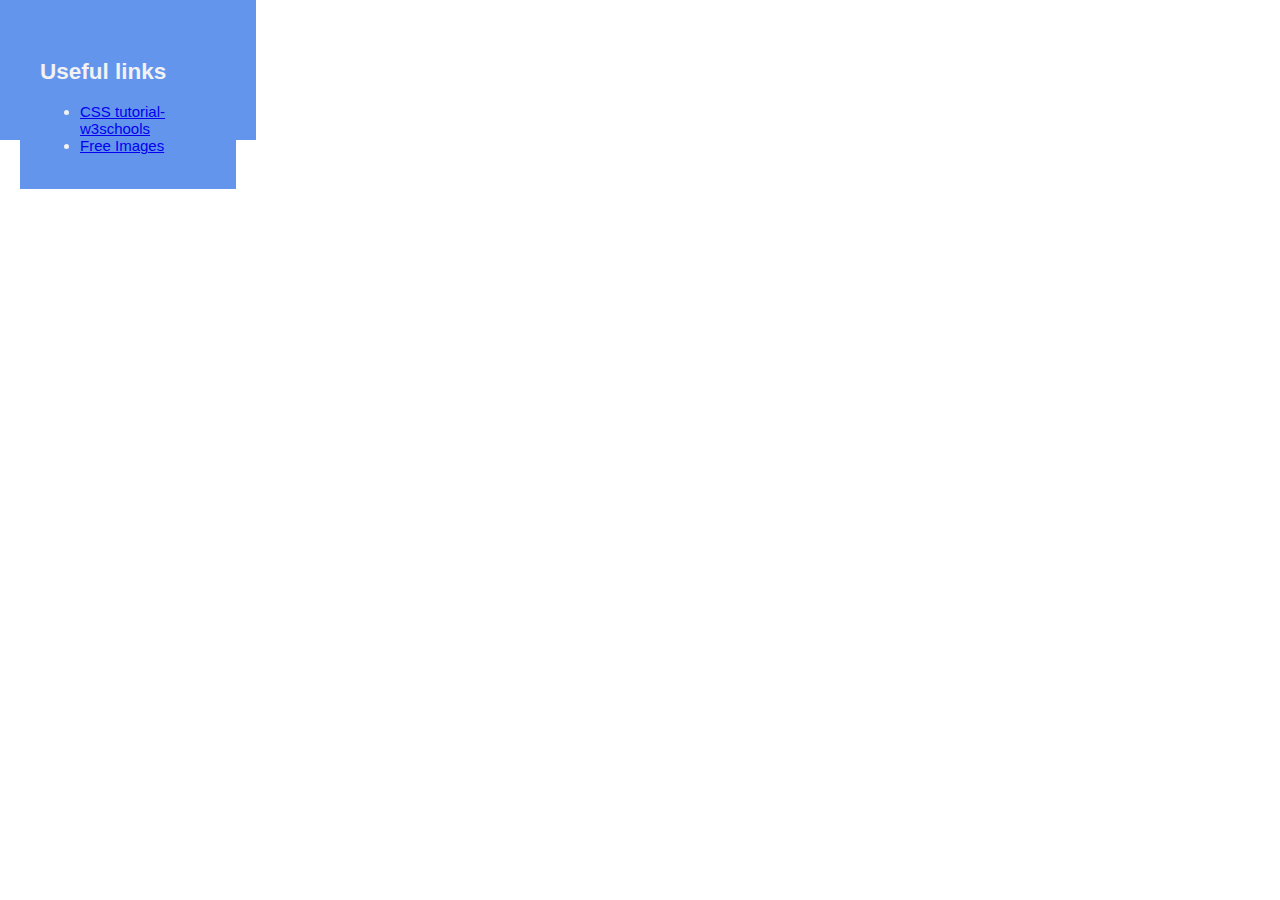
==== aboutProject.html @ 7242d02c "added about project" ====
<!DOCTYPE html>
<html lang="en">

<head>
  <meta charset="UTF-8">
  <meta name="viewport" content="width=device-width, initial-scale=1.0">
  <meta http-equiv="X-UA-Compatible" content="ie=edge">
  <link rel="stylesheet" type="text/css" href="./css/main.css">
  <title>Assignment - 3</title>
</head>

<body>
  <div class="container">
    <div class="middle">
      <h2>
        Useful links
      </h2>
      <ul id="links">
        <li>
          <a href="https://www.w3schools.com/css/default.asp" target="_blank">CSS tutorial- w3schools</a>
        </li>
        <li>
          <a href="https://pixabay.com/" target="_blank">Free Images</a>
        </li>
      </ul>
    </div>
  </div>

  <!--JS link-->
  <script src="./js/main.js"></script>
</body>

</html>
---- css/main.css ----
* {
    box-sizing: border-box;
}
.mySlides {
    display: none;
}
img {
    vertical-align: middle;
}
body {
    display: grid;
    grid-template-areas: "header header header" "nav article ads" "footer footer footer";
    grid-template-rows: 140px 1fr 70px;
    grid-template-columns: 20% 1fr 25%;
    grid-row-gap: 5px;
    grid-column-gap: 5px;
    height: 100vh;
    margin: 0;
}

footer, nav, div {
    padding: 20px;
    background: cornflowerblue;
    color: #f2f2f2;
    font-size: 15px;
    font-family: 'Gill Sans', 'Gill Sans MT', Calibri, 'Trebuchet MS', sans-serif;
    vertical-align:top;

}
    div.aboutproj {
        font-family: "Lobster", serif;
        vertical-align: bottom;
        align-self: center;
        display: inline-block";
    }
td.head {
    padding-left: 60px;
    font-family: "Lobster", serif;
    vertical-align: central;
}
marquee {

    font-size: 80px;
    font-weight: 800;
    color: lightsteelblue ;

}

header, article {
    padding: 0px;
    background: cornflowerblue;
}

#pageHeader {
    grid-area: header;
}

#pageFooter {
    grid-area: footer;
}

#mainArticle {
    grid-area: article;
}

#mainNav {
    grid-area: nav;
}

#siteAds {
    grid-area: ads;
}
/* Slideshow container */
.slideshow-container {
    max-width: 1000px;
    position: relative;
    margin: 0;
}
/* Caption text */
.text {
    color: #f2f2f2;
    font-size: 15px;
    font-family: Calibri;
    padding: 8px 12px;
    position: relative;
    bottom: 8px;
    width: 100%;
    text-align: center;
}

/* Number text (1/3 etc) */
.numbertext {
    color: #f2f2f2;
    font-size: 12px;
    padding: 8px 12px;
    position: absolute;
    top: 0;
}

.active {
    background-color: #717171;
}

/* The dots/bullets/indicators */
.dot {
    height: 15px;
    width: 15px;
    margin: 0 2px;
    background-color: #bbb;
    border-radius: 50%;
    display: inline-block;
    transition: background-color 0.6s ease;
}
.active {
    background-color: #717171;
}
/* Fading animation */
.fade {
    -webkit-animation-name: fade;
    -webkit-animation-duration: 3s;
    animation-name: fade;
    animation-duration: 3.5s;
}


@-webkit-keyframes fade {
    from {
        opacity: .2
    }

    to {
        opacity: 1
    }
}

@keyframes fade {
    from {
        opacity: .2
    }

    to {
        opacity: 1
    }
}


/* Stack the layout on small devices/viewports. */
@media all and (max-width: 575px) {
    body {
        grid-template-areas: "header" "article" "ads" "nav" "footer";
        grid-template-rows: 80px 1fr 70px 1fr 70px;
        grid-template-columns: 1fr;
    }
}
/* On smaller screens, decrease text size */
@media only screen and (max-width: 300px) {
    .text {
        font-size: 11px
    }
}
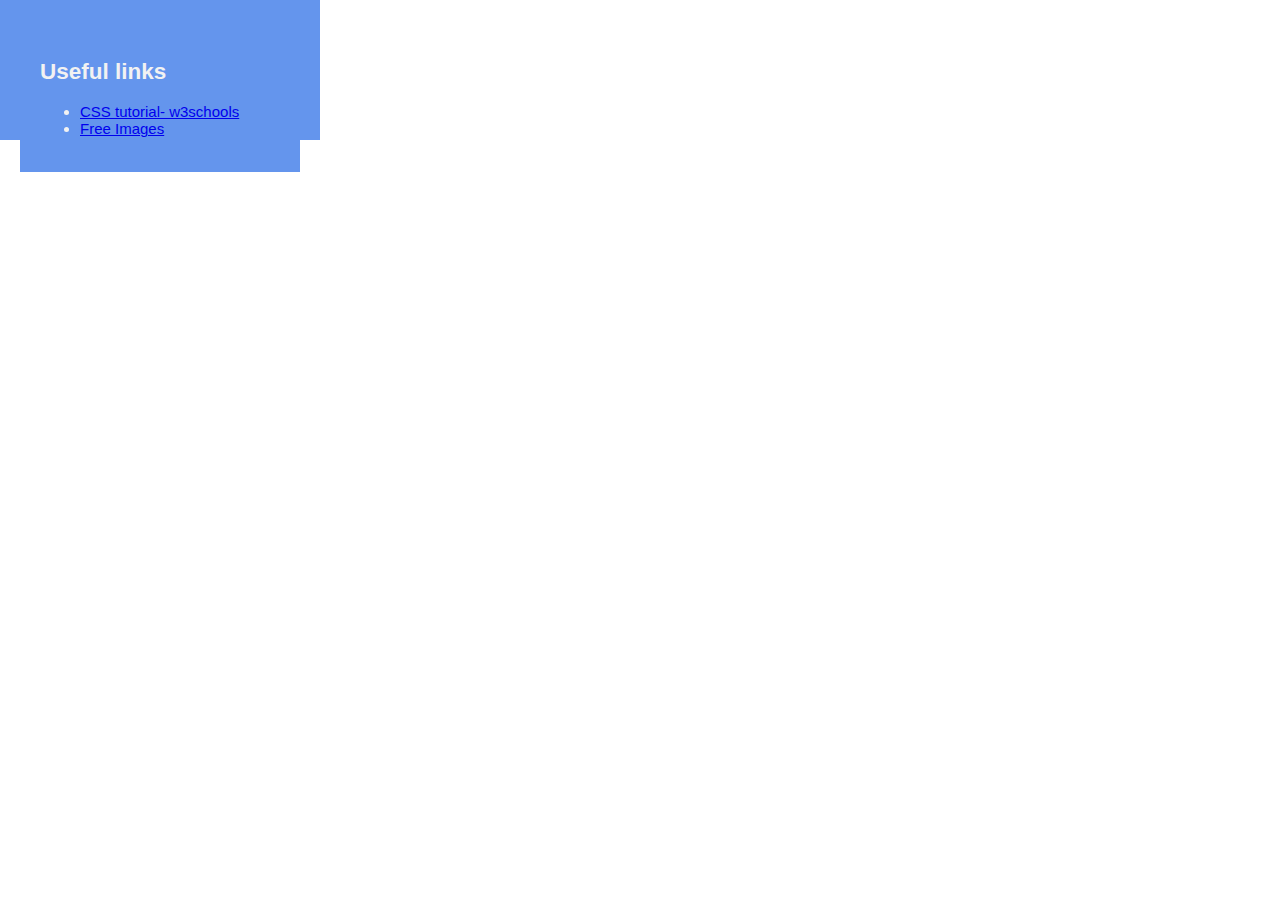
==== commit 29d530d6: "Added link to population chart along with some cosmetic changes" ====
--- a/aboutProject.html
+++ b/aboutProject.html
@@ -1,4 +1,4 @@
-<!DOCTYPE html>
+﻿<!DOCTYPE html>
 <html lang="en">
 
 <head>
--- a/css/main.css
+++ b/css/main.css
@@ -11,7 +11,7 @@
     display: grid;
     grid-template-areas: "header header header" "nav article ads" "footer footer footer";
     grid-template-rows: 140px 1fr 70px;
-    grid-template-columns: 20% 1fr 25%;
+    grid-template-columns: 25% 1fr 20%;
     grid-row-gap: 5px;
     grid-column-gap: 5px;
     height: 100vh;
@@ -31,7 +31,7 @@
         font-family: "Lobster", serif;
         vertical-align: bottom;
         align-self: center;
-        display: inline-block";
+        display: inline-block;
     }
 td.head {
     padding-left: 60px;
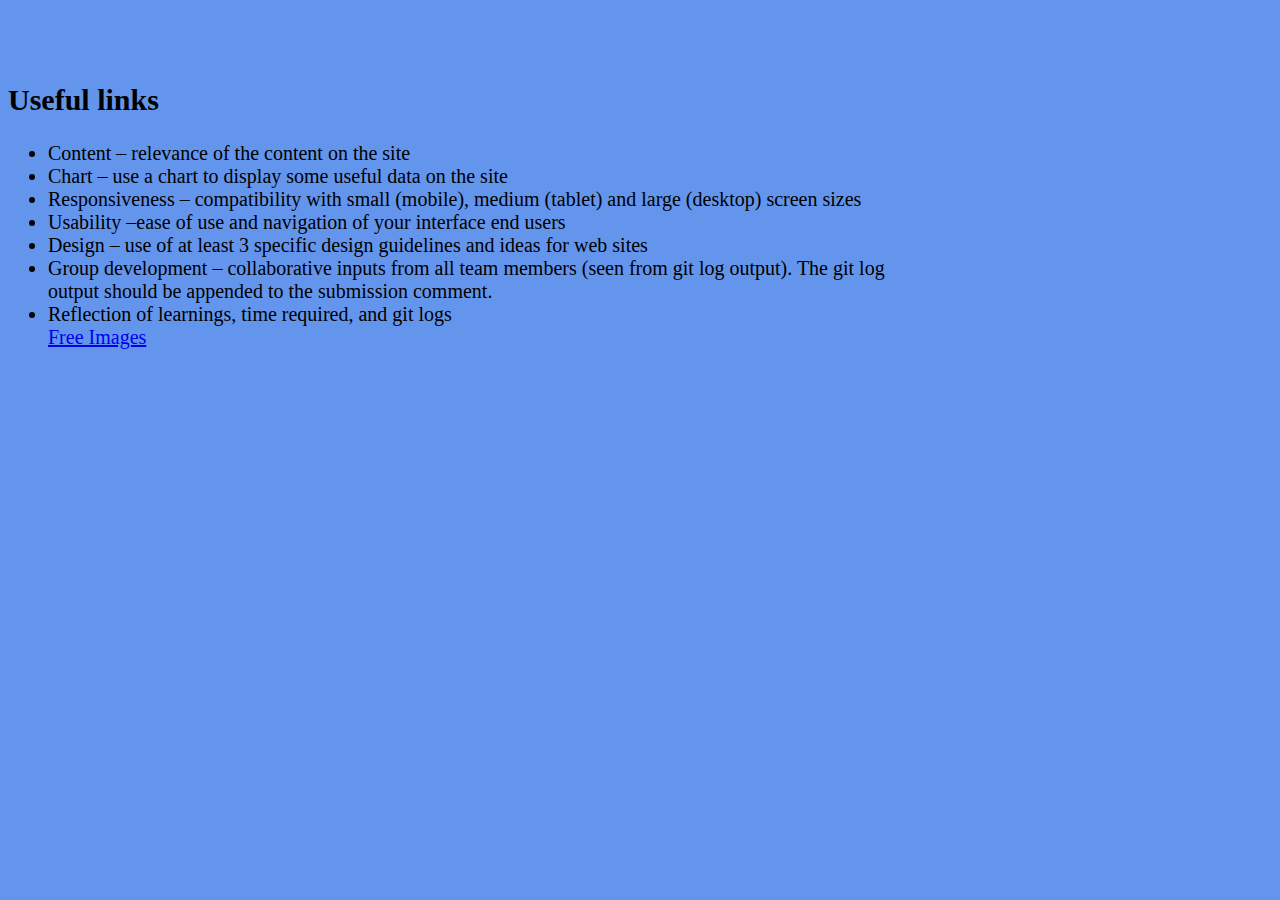
==== commit 13537a69: "more updates per assignment" ====
--- a/aboutProject.html
+++ b/aboutProject.html
@@ -5,23 +5,28 @@
   <meta charset="UTF-8">
   <meta name="viewport" content="width=device-width, initial-scale=1.0">
   <meta http-equiv="X-UA-Compatible" content="ie=edge">
-  <link rel="stylesheet" type="text/css" href="./css/main.css">
+  <link rel="stylesheet" type="text/css" href="./css/mainChart.css">
   <title>Assignment - 3</title>
 </head>
 
-<body>
-  <div class="container">
+<body class="body-content">
+  <div >
     <div class="middle">
       <h2>
         Useful links
       </h2>
       <ul id="links">
-        <li>
-          <a href="https://www.w3schools.com/css/default.asp" target="_blank">CSS tutorial- w3schools</a>
-        </li>
-        <li>
-          <a href="https://pixabay.com/" target="_blank">Free Images</a>
-        </li>
+
+          <li>Content – relevance of the content on the site </li>
+          <li>Chart – use a chart to display some useful data on the site</li>
+          <li>Responsiveness – compatibility with small (mobile), medium (tablet) and large (desktop) screen sizes</li>
+          <li>Usability –ease of use and navigation of your interface end users</li>
+          <li>Design – use of at least 3 specific design guidelines and ideas for web sites</li>
+          <li>Group development – collaborative inputs from all team members (seen from git log output). The git log output should be appended to the submission comment.</li>
+          <li>Reflection of learnings, time required, and git logs</li>
+
+              <a href="https://pixabay.com/" target="_blank">Free Images</a>
+          </li>
       </ul>
     </div>
   </div>
--- a/css/mainChart.css
+++ b/css/mainChart.css
@@ -0,0 +1,30 @@
+.body {
+    padding-top: 50px;
+    padding-bottom: 20px;
+    background-color: cornflowerblue;
+    align-content:center;
+}
+.body-content {
+    font-size: 20px;
+    font-weight: 300;
+    font-style: normal;
+    width: 70%;
+    padding-top: 50px;
+    padding-bottom: 20px;
+    background-color: cornflowerblue;
+    align-content: center;
+}
+
+.div {
+    font-size: 40px;
+    font-weight: 300;
+    font-style: normal;
+    width: 100%;
+}
+
+/* On smaller screens, decrease text size */
+@media only screen and (max-width: 300px) {
+    .text {
+        font-size: 11px
+    }
+}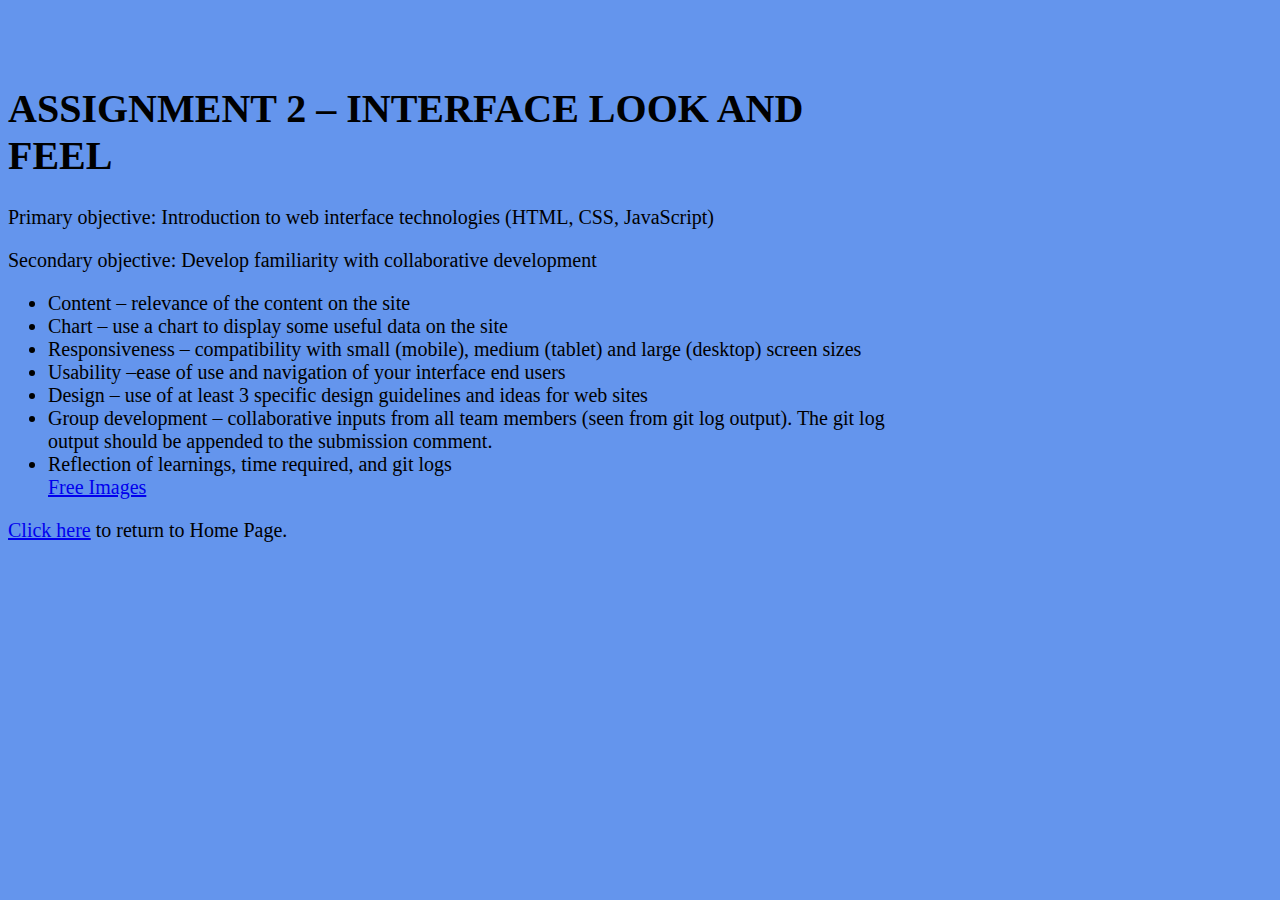
==== commit 75f28c1a: "Added heading  to the 'chart' and 'about project' pages and Made and minor changes to all three page" ====
--- a/aboutProject.html
+++ b/aboutProject.html
@@ -11,28 +11,26 @@
 
 <body class="body-content">
   <div >
-    <div class="middle">
-      <h2>
-        Useful links
-      </h2>
-      <ul id="links">
-
-          <li>Content – relevance of the content on the site </li>
-          <li>Chart – use a chart to display some useful data on the site</li>
-          <li>Responsiveness – compatibility with small (mobile), medium (tablet) and large (desktop) screen sizes</li>
-          <li>Usability –ease of use and navigation of your interface end users</li>
-          <li>Design – use of at least 3 specific design guidelines and ideas for web sites</li>
-          <li>Group development – collaborative inputs from all team members (seen from git log output). The git log output should be appended to the submission comment.</li>
-          <li>Reflection of learnings, time required, and git logs</li>
-
+      <div class="middle">
+          <h1>
+              ASSIGNMENT 2 – INTERFACE LOOK AND FEEL
+          </h1>
+          <p><b>Primary objective: </b>Introduction to web interface technologies (HTML, CSS, JavaScript)</p>
+          <p><b>Secondary objective:</b> Develop familiarity with collaborative development </p>
+          <ul id="links">
+              <li>Content – relevance of the content on the site </li>
+              <li>Chart – use a chart to display some useful data on the site</li>
+              <li>Responsiveness – compatibility with small (mobile), medium (tablet) and large (desktop) screen sizes</li>
+              <li>Usability –ease of use and navigation of your interface end users</li>
+              <li>Design – use of at least 3 specific design guidelines and ideas for web sites</li>
+              <li>Group development – collaborative inputs from all team members (seen from git log output). The git log output should be appended to the submission comment.</li>
+              <li>Reflection of learnings, time required, and git logs</li>
               <a href="https://pixabay.com/" target="_blank">Free Images</a>
-          </li>
-      </ul>
-    </div>
+              </li>
+          </ul>
+      </div>
   </div>
-
-  <!--JS link-->
-  <script src="./js/main.js"></script>
+  <p><a href="tampa.html">Click here</a> to return to Home Page.</p>
 </body>
 
 </html>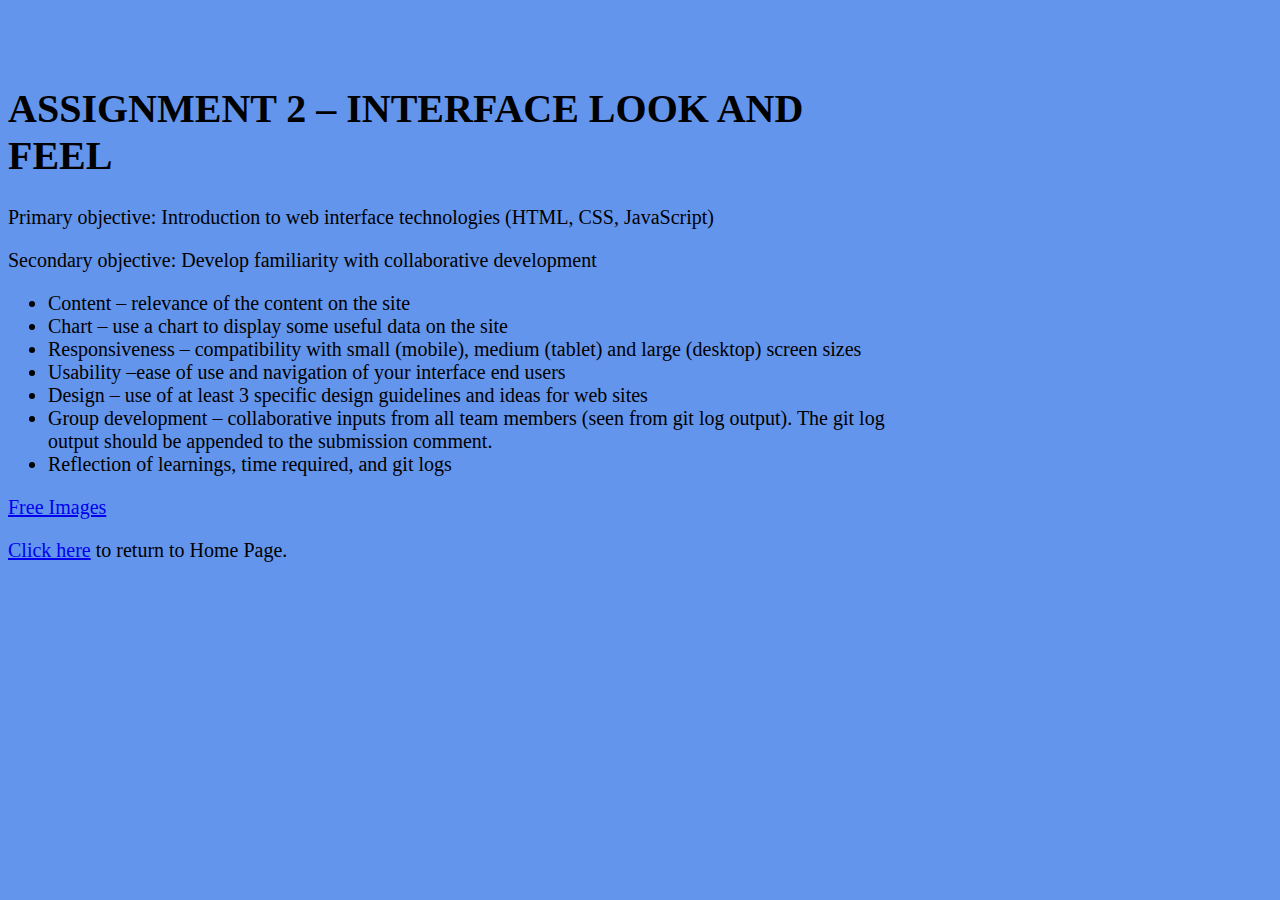
==== commit db757426: "minor updates" ====
--- a/aboutProject.html
+++ b/aboutProject.html
@@ -25,9 +25,8 @@
               <li>Design – use of at least 3 specific design guidelines and ideas for web sites</li>
               <li>Group development – collaborative inputs from all team members (seen from git log output). The git log output should be appended to the submission comment.</li>
               <li>Reflection of learnings, time required, and git logs</li>
-              <a href="https://pixabay.com/" target="_blank">Free Images</a>
-              </li>
           </ul>
+          <a href="https://pixabay.com/" target="_blank">Free Images</a>
       </div>
   </div>
   <p><a href="tampa.html">Click here</a> to return to Home Page.</p>
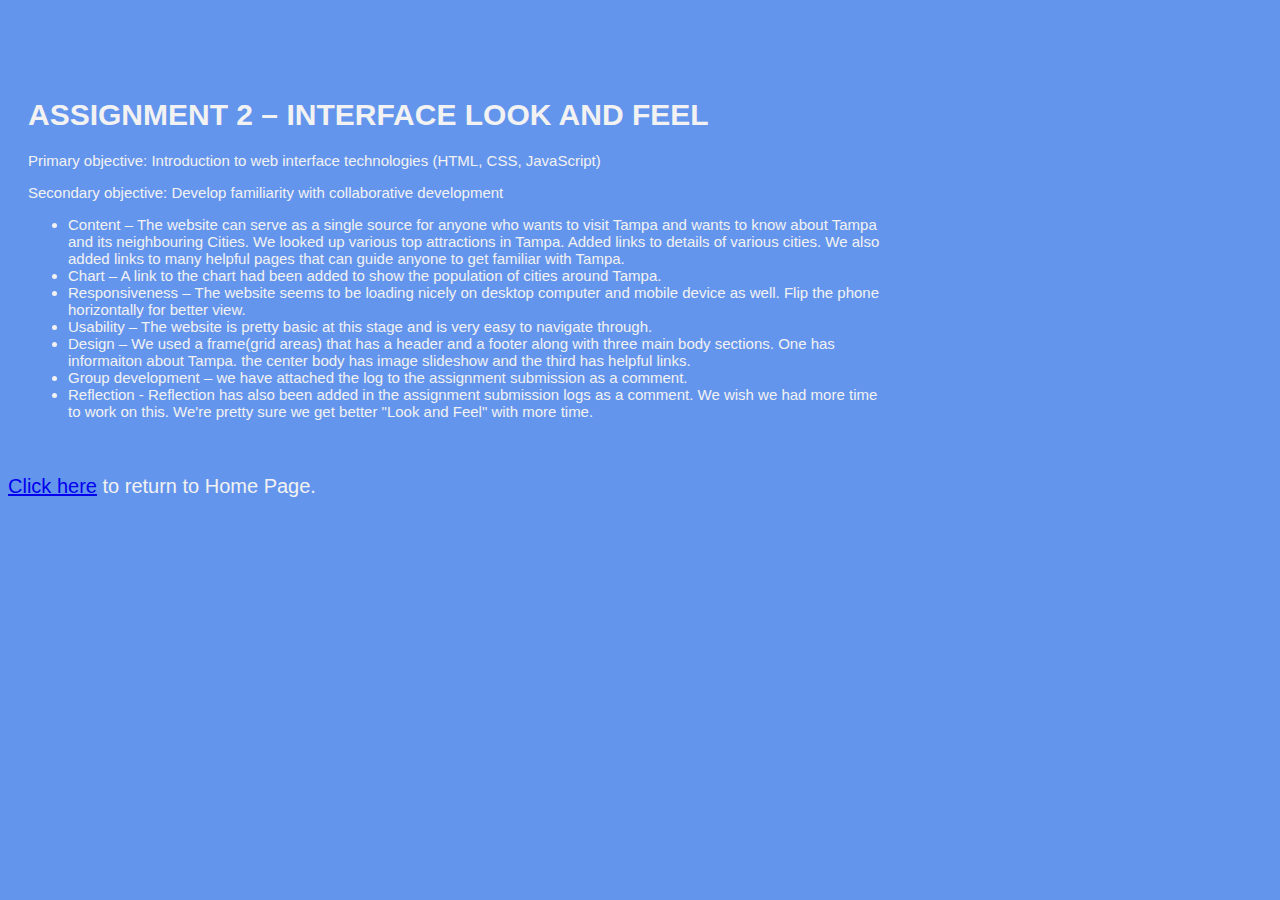
==== commit 0189b6d2: "final touches" ====
--- a/aboutProject.html
+++ b/aboutProject.html
@@ -6,29 +6,26 @@
   <meta name="viewport" content="width=device-width, initial-scale=1.0">
   <meta http-equiv="X-UA-Compatible" content="ie=edge">
   <link rel="stylesheet" type="text/css" href="./css/mainChart.css">
-  <title>Assignment - 3</title>
+  <title>Assignment - Look and Feel</title>
 </head>
 
 <body class="body-content">
-  <div >
-      <div class="middle">
-          <h1>
-              ASSIGNMENT 2 – INTERFACE LOOK AND FEEL
-          </h1>
-          <p><b>Primary objective: </b>Introduction to web interface technologies (HTML, CSS, JavaScript)</p>
-          <p><b>Secondary objective:</b> Develop familiarity with collaborative development </p>
-          <ul id="links">
-              <li>Content – relevance of the content on the site </li>
-              <li>Chart – use a chart to display some useful data on the site</li>
-              <li>Responsiveness – compatibility with small (mobile), medium (tablet) and large (desktop) screen sizes</li>
-              <li>Usability –ease of use and navigation of your interface end users</li>
-              <li>Design – use of at least 3 specific design guidelines and ideas for web sites</li>
-              <li>Group development – collaborative inputs from all team members (seen from git log output). The git log output should be appended to the submission comment.</li>
-              <li>Reflection of learnings, time required, and git logs</li>
-          </ul>
-          <a href="https://pixabay.com/" target="_blank">Free Images</a>
-      </div>
-  </div>
+    <div>
+        <h1>
+            ASSIGNMENT 2 – INTERFACE LOOK AND FEEL
+        </h1>
+        <p><b>Primary objective: </b>Introduction to web interface technologies (HTML, CSS, JavaScript)</p>
+        <p><b>Secondary objective:</b> Develop familiarity with collaborative development </p>
+        <ul id="links">
+            <li>Content – The website can serve as a single source for anyone who wants to visit Tampa and wants to know about Tampa and its neighbouring Cities. We looked up various top attractions in Tampa. Added links to details of various cities. We also added links to many helpful pages that can guide anyone to get familiar with Tampa.   </li>
+            <li>Chart – A link to the chart had been added to show the population of cities around Tampa. </li>
+            <li>Responsiveness – The website seems to be loading nicely on desktop computer and mobile device as well. Flip the phone horizontally for better view.</li>
+            <li>Usability – The website is pretty basic at this stage and is very easy to navigate through.</li>
+            <li>Design – We used a frame(grid areas) that has a header and a footer along with three main body sections. One has informaiton about Tampa. the center body has image slideshow and the third has helpful links. </li>
+            <li>Group development – we have attached the log to the assignment submission as a comment.</li>
+            <li>Reflection - Reflection has also been added in the assignment submission logs as a comment. We wish we had more time to work on this. We're pretty sure we get better "Look and Feel" with more time.</li>
+        </ul>
+    </div>
   <p><a href="tampa.html">Click here</a> to return to Home Page.</p>
 </body>
 
--- a/css/mainChart.css
+++ b/css/mainChart.css
@@ -1,13 +1,9 @@
-.body {
-    padding-top: 50px;
-    padding-bottom: 20px;
-    background-color: cornflowerblue;
-    align-content:center;
-}
 .body-content {
     font-size: 20px;
     font-weight: 300;
     font-style: normal;
+    color: #f2f2f2;
+    font-family: 'Lucida Sans', 'Lucida Sans Regular', 'Lucida Grande', 'Lucida Sans Unicode', Geneva, Verdana, sans-serif;
     width: 70%;
     padding-top: 50px;
     padding-bottom: 20px;
@@ -15,11 +11,13 @@
     align-content: center;
 }
 
-.div {
-    font-size: 40px;
-    font-weight: 300;
-    font-style: normal;
-    width: 100%;
+div {
+    padding: 20px;
+    background: cornflowerblue;
+    color: #f2f2f2;
+    font-size: 15px;
+    font-family: 'Gill Sans', 'Gill Sans MT', Calibri, 'Trebuchet MS', sans-serif;
+    vertical-align: top;
 }
 
 /* On smaller screens, decrease text size */
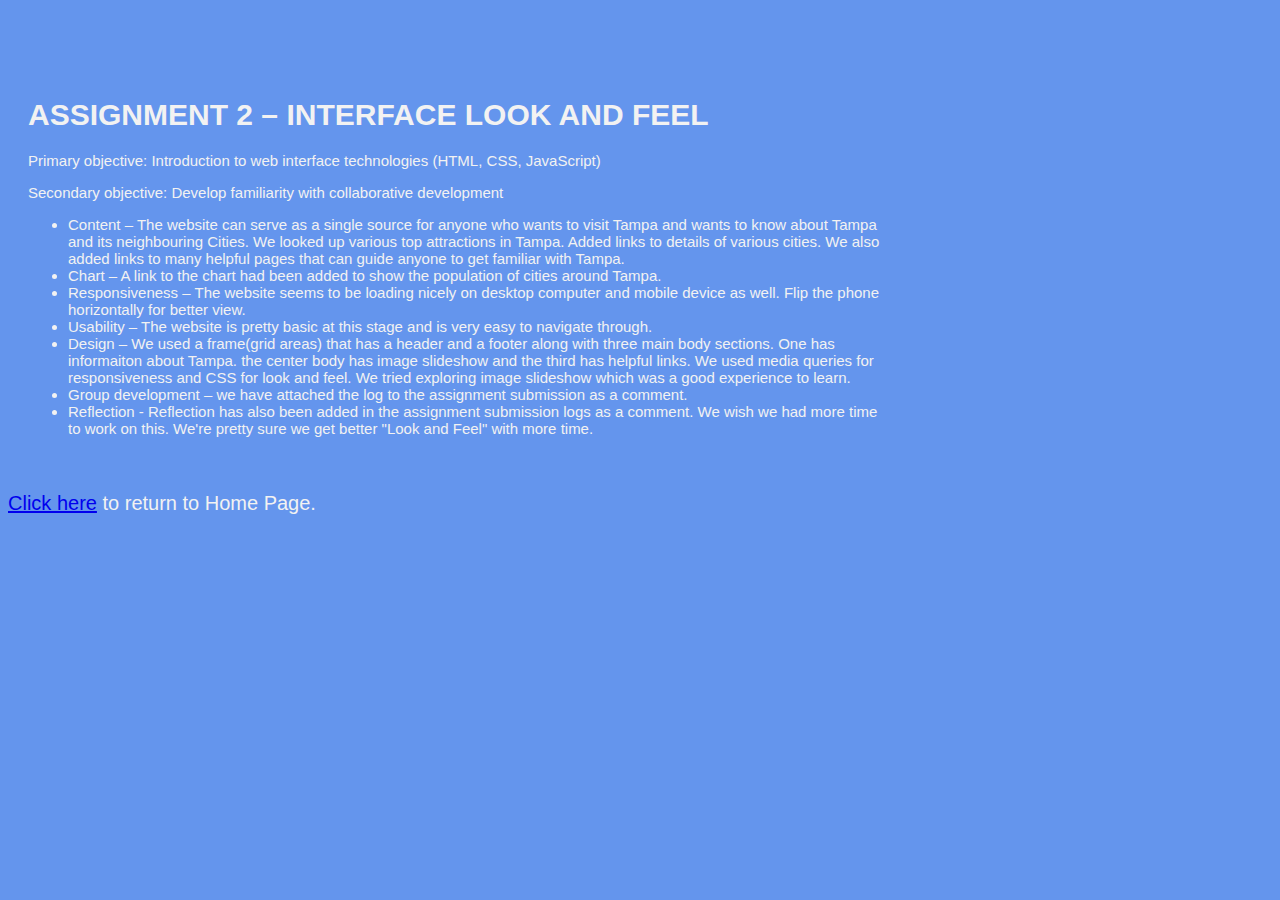
==== commit cab911cb: "full and final update :)" ====
--- a/aboutProject.html
+++ b/aboutProject.html
@@ -21,7 +21,7 @@
             <li>Chart – A link to the chart had been added to show the population of cities around Tampa. </li>
             <li>Responsiveness – The website seems to be loading nicely on desktop computer and mobile device as well. Flip the phone horizontally for better view.</li>
             <li>Usability – The website is pretty basic at this stage and is very easy to navigate through.</li>
-            <li>Design – We used a frame(grid areas) that has a header and a footer along with three main body sections. One has informaiton about Tampa. the center body has image slideshow and the third has helpful links. </li>
+            <li>Design – We used a frame(grid areas) that has a header and a footer along with three main body sections. One has informaiton about Tampa. the center body has image slideshow and the third has helpful links. We used media queries for responsiveness and CSS for look and feel. We tried exploring image slideshow which was a good experience to learn. </li>
             <li>Group development – we have attached the log to the assignment submission as a comment.</li>
             <li>Reflection - Reflection has also been added in the assignment submission logs as a comment. We wish we had more time to work on this. We're pretty sure we get better "Look and Feel" with more time.</li>
         </ul>
